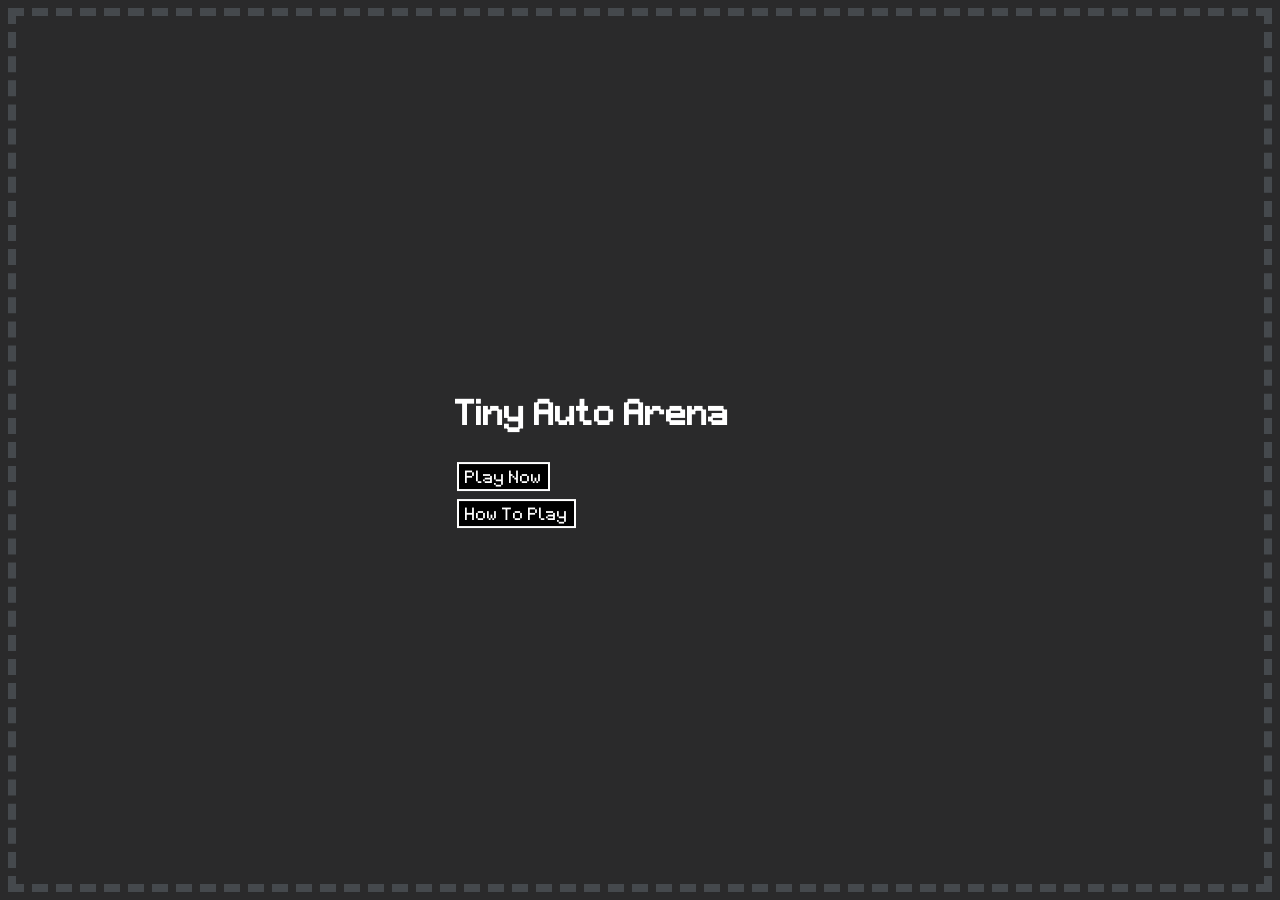
==== index.html @ aeee1eea "..." ====
<html>
    <head>
        <title>Tiny Auto Arena</title>
        <meta charset="UTF-8">
        <meta name="MobileOptimized" content="480"/>
        <link rel="icon" type="image/x-icon" href="favicon.ico">
        <meta name="keywords" content="Adventure">
        <meta name="description" content="A Game">
        <meta name="author" content="Austin Elke">
        <meta name="viewport" content="width=device-width, initial-scale=1.0">
        <meta name="HandheldFriendly" content="true"/>

        <link href='game_style.css?=v1.0' rel='stylesheet'>
        <script defer type="text/javascript" src="game_core.js?=v1.0"></script>
    </head>

    <body onload="Hud(0)">
        <div id="mm">
            <h1>Tiny Auto Arena</h1>
            <button onclick="Hud(1)">Play Now</button>
            <br>
            <button onclick="Hud(2)">How To Play</button>
        </div>

        <div id="htp">
            <h1>How To Play</h1>

            <p>
                <ul>
                    <li>Pick your Hero! (There are lots to pick from!)</li>
                    <li>Buy Potions to boost your heroes attacks!</li>
                    <li>Level Up your Hero to fight more powerful enemies</li>
                    <li>Make it to the top! (or die trying...)</li>
                </ul>
            </p>
            <br>
            <br><br>
            <button onclick="Hud(0)">Ok, Got It</button>
        </div>

        <div id="rooster">
            <h1 style="text-align: center">Class Select</h1> 
            <h3 id="name_of_class" style="text-align: center">Pick A Class</h3>
            <p id="class_description" style="text-align: center">It's too dangerous to go in alone</p>
            <p id="class_icon" class="icns" style="text-align: center">@</p>
            <p id="class_stats" style="text-align: center">Look! So many to choose from.<br><br></p>

            <div id="class_selection_container">
                
            </div>

            <div style="text-align: center">
                <button class="play_bttn" onclick="Hud(3)">Play!</button>
            </div>
        </div>

        <div id="store_front">
            <h1 style="text-align: center">A Quaint Hovel</h1> 
            <h3 id="tavern_day" style="text-align: center">Class Name</h3>
            <p id="name_of_class1" style="text-align: center">the class description</p>
            <p id="class_icon1" class="icns" style="text-align: center">@</p>
            <p id="class_stats1" style="text-align: center">the class stats<br><br></p>

            <table class="tavern" style="margin-left: auto; margin-right: auto; text-align: center;">
                <tr class="tavern">
                    <td class="tavern"><a id="loot_icon" class="icns" style="font-size: 24px; color: rgb(255, 0, 200);">/</a><br><a id="gold_total">1</a></td>
                    <td class="tavern"><a id="loot_icon" class="icns" style="font-size: 24px; color: rgb(255, 0, 0);"><</a><br><a id="gold_total">10</a></td>
                    <td class="tavern"><a id="loot_icon" class="icns" style="font-size: 24px; color: rgb(119, 0, 255);"><</a><br><a id="gold_total">10</a></td>
                    <td class="tavern"><a id="loot_icon" class="icns" style="font-size: 24px; color: rgb(255, 230, 0);"><</a><br><a id="gold_total">10</a></td>
                </tr>
                <tr class="tavern">
                    <td class="tavern"><a id="loot_icon" class="icns" style="font-size: 24px; color: rgb(30, 255, 0);"><</a><br><a id="gold_total">10</a></td>
                    <td class="tavern"><a id="loot_icon" class="icns" style="font-size: 24px; color: rgb(138, 138, 138);"><</a><br><a id="gold_total">10</a></td>
                    <td class="tavern"><a id="loot_icon" class="icns" style="font-size: 24px; color: rgb(0, 183, 255);"><</a><br><a id="gold_total">10</a></td>
                    <td class="tavern"><a id="loot_icon" class="icns" style="font-size: 24px; color: rgb(255, 136, 0);"><</a><br><a id="gold_total">10</a></td>
                </tr>
            </table>

            <br><br>
            
            <table style="margin-left: auto; margin-right: auto;">
                <tr>
                    <th><button class="tavern" onclick="">Bazzar</button></th>
                    <th><button class="tavern">Battle!</button></th>
                    <th><button class="tavern" onclick="">Tavern</button></th>
                </tr>
            </table>

        </div>
        


            


        <div id="fadeElement" class="fade-out"></div>

        <script>
        document.addEventListener('DOMContentLoaded', () => {
            const classButtons = document.querySelectorAll('.class_select');
            classButtons.forEach(button => {
                button.addEventListener('click', () => {
                    const classNum = button.dataset.classNum;
                    if (classNum) {
                        if (typeof class_selection === 'function') {
                            class_selection(parseInt(classNum, 10), button);
                        }
                    }
                });
            });
        });
    </script>
    </body>
</html>
---- game_style.css ----
/* Add this to the TOP of your CSS to fix all sizing issues */
* {
    box-sizing: border-box;
}

@font-face {
    font-family: 'Game_Icns'; /* Choose a name for your font */
    font-weight: normal;
    src: url('test.ttf?v=5.00') format('truetype');
    font-style: normal;
}

@font-face {
    font-family: 'main'; /* Choose a name for your font */
    font-weight: normal;
    src: url(font.otf);
    font-style: normal;
}

body {
    color: #ffffff;
}
.body_class_main_menu {
    background-color: #2a2a2b;
	font-family: 'main';
    border: 8px solid #45494d;
    border-style: dashed;
}

.body_class_hut {
    background-color: #7f3004;
	font-family: 'main';
    border: 8px solid #cf763b;
    border-style: dashed;
}

.body_class_bazzar {
    background-color: #7c142c;
	font-family: 'main';
    border: 8px solid #9c6b65;
    border-style: dashed;
}

.body_class_battle {
    background-color: #7c142c;
	font-family: 'main';
    border: 8px solid #9c6b65;
    border-style: dashed;
}

img {
	image-rendering: pixelated;
}

hr {
	border: 2px solid white;
}

div {
	image-rendering: pixelated;
}


.icns{
    font-family: 'Game_Icns';
}

button {
	background-color: #000000;
	color: #ffffff;
	border: 2px solid #ffffff;

  font-family: 'main';
  text-align: center;
  text-decoration: none;
  display: inline-block;
  font-size: 16px;
  margin: 4px 2px;
  transition-duration: 0.4s;
  cursor: pointer;
}
  
button:hover {
	background-color: #ffffff;
	color: #555555;
  	border: 2px solid #555555;
}

button:disabled {
	pointer-events: none;
	background-color: #555555;
	color: white;

}

/*TERMINAL COLORS!!!!!!*/
.door {
    font-family: 'Game_Icns';
}

.bazzar_red {
    color: #7c142c;
}

.clay_red {
    color: #542b29;
}

.bazzar_brown {
    color: #5f3426;
}

.stone_gray {
    color: #9a9a8e;
}

.gravel_gray {
    color: #9c6b65;
}

.grimestone_gray {
    color: #505050;
}

.flint_gray {
    color: #787878;
}

.limestone_gray {
    color: #9f9f9f;
}

.burrage_1 {
    color: 	#7f3004;
}

.burrage_2 {
    color: #cf763b;
}

.burrage_3 {
    color: #b4901e;
}

.burrage_4 {
    color: 	#8d8638;
}

.burrage_5 {
    color: 	#7a665d;
}

.med_blk_1 {
    color: #2a2a2b;
}

.med_blk_2 {
    color: #373838;
}

.med_blk_3 {
    color: #444548;
}

.med_blk_4 {
    color: #45494d;
}

.med_blk_5 {
    color: #414141;
}

.black {
	color: #000000;
}

.white {
	color: #ffffff;
}

.red {
	color: #ff0000;
}

.cyan {
	color: #67b6bd;
}

.magenta {
	color: #8b3f96;
}

.green {
	color: #55a049;
}

.blue {
	color: #40318d;
}

.yellow {
	color: #bfce72;
}

.brown {
	color: #8b5429;
}

.dark_brown {
	color: #574200;
}

.pink {
	color: #b86962;
}

.dark_gray {
	color: #505050;
}

.gray {
	color: #787878;
}

.lime {
	color: #94e089;
}

.purple {
	color: #7869c4;
}

.light_gray {
	color: #9f9f9f;
}



.class_select.locked {
    background-color: #2b2b2b;
    border: 1px dashed #505050;
    cursor: not-allowed;
    opacity: 0.5;
}

.class_select.locked:hover {
    background-color: #2b2b2b; /* No glow for locked classes */
}

#tap_to_play_button {
    padding: 14px 0px;
	width: 100%;
    border: none;
}

.radar-table {
    border-collapse: collapse;
    table-layout: fixed;
    width: 200px; /* Or whatever width fits your UI */
    
    /* This centers the table container itself */
    margin-left: auto;
    margin-right: auto;

}

.radar-table tr {
    height: 24px;        /* Adjust for desired vertical "scan line" spacing */
}

.radar-table td {
    padding: 2px 0;
    white-space: nowrap;
    overflow: hidden;
}

/* Column 1: "Lvl. X" */
.radar-table td:nth-child(1) {
    width: 60px;
    text-align: left;
}

/* Column 2: The Door/Icon */
.radar-table td:nth-child(2) {
    width: 40px;
    text-align: center;
}

/* Column 3: The Check/Number */
.radar-table td:nth-child(3) {
    width: 40px;
    text-align: right;
    padding-right: 5px;
}

/* Centering the Stats screen to match Menu and Battle */
#mm {
    position: absolute;
    top: 50%;
    left: 50%;
    transform: translate(-50%, -50%);
    width: 80%;
    max-width: 400px; /* Keeps it from getting too wide on desktop */
    height: auto;
    max-height: 85vh; /* Prevents it from bleeding off the top/bottom */
    overflow-y: auto; /* Adds scroll if the inventory gets huge */
    padding: 15px;
    box-sizing: border-box;
    z-index: 100; /* Keeps it above the dungeon floor */
}

#rooster {
    position: absolute;
    top: 50%;
    left: 50%;
    transform: translate(-50%, -50%);
    width: 80%;
    max-width: 400px; /* Keeps it from getting too wide on desktop */
    height: auto;
    max-height: 85vh; /* Prevents it from bleeding off the top/bottom */
    overflow-y: auto; /* Adds scroll if the inventory gets huge */
    padding: 15px;
    box-sizing: border-box;
    z-index: 1; /* Keeps it above the dungeon floor */
}

#bazzar {
    position: absolute;
    top: 50%;
    left: 50%;
    transform: translate(-50%, -50%);
    width: 80%;
    max-width: 400px; /* Keeps it from getting too wide on desktop */
    height: auto;
    max-height: 85vh; /* Prevents it from bleeding off the top/bottom */
    overflow-y: auto; /* Adds scroll if the inventory gets huge */
    padding: 15px;
    box-sizing: border-box;
    z-index: 1; /* Keeps it above the dungeon floor */
}

#store_front {
    position: absolute;
    top: 50%;
    left: 50%;
    transform: translate(-50%, -50%);
    width: 80%;
    max-width: 400px; /* Keeps it from getting too wide on desktop */
    height: auto;
    max-height: 85vh; /* Prevents it from bleeding off the top/bottom */
    overflow-y: auto; /* Adds scroll if the inventory gets huge */
    padding: 15px;
    box-sizing: border-box;
    z-index: 1; /* Keeps it above the dungeon floor */
}

#class_icon {
    font-size: 24px;
}

#class_icon1 {
    font-size: 36px;
}

.class_select {
    width: 48px;
    height: 48px;
    background-color: #000000;
    color: #ffffff;
    border: 3px solid #ffffff;
    font-family: 'Game_Icns';
    transition: background-color 0.4s;
}

.class_select:has(a.red):hover,
.class_select:has(a.red).selected {
    background-color: #ff6666;
}

.class_select:has(a.blue):hover,
.class_select:has(a.blue).selected {
    background-color: #6666ff;
}

.class_select:has(a.brown):hover,
.class_select:has(a.brown).selected {
    background-color: #574200;
}

.class_select:has(a.green):hover,
.class_select:has(a.green).selected {
    background-color: #66ff66;
}

.class_select:has(a.yellow):hover,
.class_select:has(a.yellow).selected {
    background-color: #ffff66;
}

.class_select:has(a.purple):hover,
.class_select:has(a.purple).selected {
    background-color: #ff66ff;
}

.class_select:has(a.lime):hover,
.class_select:has(a.lime).selected {
    background-color: #ccff66;
}

.class_select:has(a.cyan):hover,
.class_select:has(a.cyan).selected {
    background-color: #66ffff;
}

.class_select:has(a.magenta):hover,
.class_select:has(a.magenta).selected {
    background-color: #ff66ff;
}

/* Hooman - Bright White Glow */
.class_select:has(a.white):hover,
.class_select:has(a.white).selected {
    background-color: #e0e0e0;
}

#fadeElement {
    position: fixed;
    top: 0;
    bottom: 0;
    left: 0;
    right: 0;
    background-color: #000000;
    z-index: 3;
    pointer-events: none;
  opacity: 1;
  transition: opacity 1s ease-in-out; /* Controls speed and smoothness */
}
.fade-out {
  opacity: 0 !important; /* Forces the element to become transparent */
}

table.tavern {
    border-collapse: separate;
    width: auto;
}

table.tavern tr {
    display: grid;
    grid-template-columns: repeat(4, auto); 
    justify-content: center;                
    gap: 8px; 
    margin-bottom: 8px;                                
}

td.tavern, th.tavern {
    display: block;
    box-sizing: border-box;
    border: 4px solid #b4901e;
    padding: 8px;
    aspect-ratio: 1 / 1;
    width: 65px;
}


button.tavern {
	background-color: #8d8638;
	color: #ffffff;
	border: 4px solid #b4901e;

  font-family: 'main';
  text-align: center;
  text-decoration: none;
  display: inline-block;
  font-size: 16px;
  padding: 7px 16px;
  margin: 8px 4px;
  transition-duration: 0.4s;
  cursor: pointer;
}
  
button.tavern:hover {
	background-color: #b4901e;
	color: #ffffff;
  	border: 4px solid #8d8638;
}
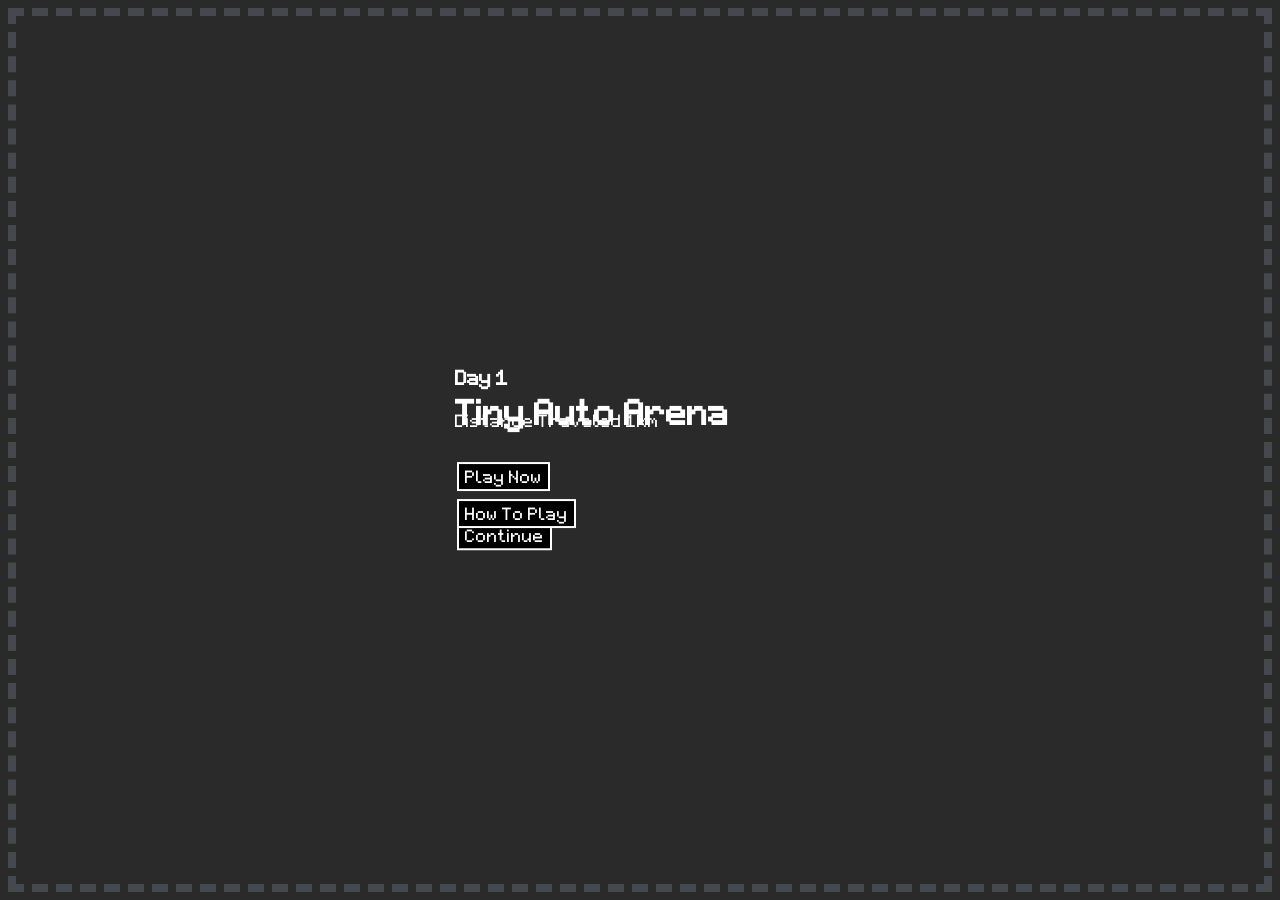
==== commit 7e014708: "... ..." ====
--- a/index.html
+++ b/index.html
@@ -55,24 +55,31 @@
         </div>
 
         <div id="store_front">
-            <h1 style="text-align: center">A Quaint Hovel</h1> 
-            <h3 id="tavern_day" style="text-align: center">Class Name</h3>
+            <h1 style="text-align: center">A Simple Camp</h1> 
+            <h3 id="tavern_day" style="text-align: center">Day 0 <br> Distance Traveled 1km</h3>
             <p id="name_of_class1" style="text-align: center">the class description</p>
             <p id="class_icon1" class="icns" style="text-align: center">@</p>
+            <p id="class_level" style="text-align: center">Level 1</p>
             <p id="class_stats1" style="text-align: center">the class stats<br><br></p>
 
             <table class="tavern" style="margin-left: auto; margin-right: auto; text-align: center;">
                 <tr class="tavern">
-                    <td class="tavern"><a id="loot_icon" class="icns" style="font-size: 24px; color: rgb(255, 0, 200);">/</a><br><a id="gold_total">1</a></td>
-                    <td class="tavern"><a id="loot_icon" class="icns" style="font-size: 24px; color: rgb(255, 0, 0);"><</a><br><a id="gold_total">10</a></td>
-                    <td class="tavern"><a id="loot_icon" class="icns" style="font-size: 24px; color: rgb(119, 0, 255);"><</a><br><a id="gold_total">10</a></td>
-                    <td class="tavern"><a id="loot_icon" class="icns" style="font-size: 24px; color: rgb(255, 230, 0);"><</a><br><a id="gold_total">10</a></td>
+                    <td class="tavern"><a id="loot_icon" class="icns" style="font-size: 24px; color: rgb(255, 196, 0);">/</a><br><a id="gold_total">1</a></td>
+                    <td class="tavern"><a id="loot_icon" class="icns" style="font-size: 24px; color: rgb(255, 0, 0);"><</a><br><a id="hth_pot_total">10</a></td>
+                    <td class="tavern"><a id="loot_icon" class="icns" style="font-size: 24px; color: rgb(55, 255, 0);"><</a><br><a id="pos_pot_total">10</a></td>
+                    <td class="tavern"><a id="loot_icon" class="icns" style="font-size: 24px; color: rgb(153, 0, 255);"><</a><br><a id="arm_pot_total">10</a></td>
                 </tr>
                 <tr class="tavern">
-                    <td class="tavern"><a id="loot_icon" class="icns" style="font-size: 24px; color: rgb(30, 255, 0);"><</a><br><a id="gold_total">10</a></td>
-                    <td class="tavern"><a id="loot_icon" class="icns" style="font-size: 24px; color: rgb(138, 138, 138);"><</a><br><a id="gold_total">10</a></td>
-                    <td class="tavern"><a id="loot_icon" class="icns" style="font-size: 24px; color: rgb(0, 183, 255);"><</a><br><a id="gold_total">10</a></td>
-                    <td class="tavern"><a id="loot_icon" class="icns" style="font-size: 24px; color: rgb(255, 136, 0);"><</a><br><a id="gold_total">10</a></td>
+                    <td class="tavern"><a id="loot_icon" class="icns" style="font-size: 24px; color: rgb(255, 85, 0);"><</a><br><a id="dmg_pot_total">10</a></td>
+                    <td class="tavern"><a id="loot_icon" class="icns" style="font-size: 24px; color: rgb(0, 204, 255);"><</a><br><a id="spd_pot_total">10</a></td>
+                    <td class="tavern"><a id="loot_icon" class="icns" style="font-size: 24px; color: rgb(0, 183, 255);"><</a><br><a id="food_total">10</a></td>
+                    <td class="tavern"><a id="loot_icon" class="icns" style="font-size: 24px; color: rgb(255, 136, 0);"><</a><br><a id="water_total">10</a></td>
+                </tr>
+                <tr class="tavern">
+                    <td class="tavern"><a id="loot_icon" class="icns" style="font-size: 24px; color: rgb(80, 27, 0);"><</a><br><a id="wood_total">10</a></td>
+                    <td class="tavern"><a id="loot_icon" class="icns" style="font-size: 24px; color: rgb(255, 255, 255);"><</a><br><a id="steel_total">10</a></td>
+                    <td class="tavern"><a id="loot_icon" class="icns" style="font-size: 24px; color: rgb(255, 0, 0);"><</a><br><a id="ruby_total">10</a></td>
+                    <td class="tavern"><a id="loot_icon" class="icns" style="font-size: 24px; color: rgb(147, 224, 221);"><</a><br><a id="daimond_total">10</a></td>
                 </tr>
             </table>
 
@@ -80,9 +87,9 @@
             
             <table style="margin-left: auto; margin-right: auto;">
                 <tr>
-                    <th><button class="tavern" onclick="">Bazzar</button></th>
-                    <th><button class="tavern">Battle!</button></th>
-                    <th><button class="tavern" onclick="">Tavern</button></th>
+                    <th><button class="tavern" onclick="">Actions</button></th>
+                    <th><button class="tavern">Embark</button></th>
+                    <th><button class="tavern" onclick="">Rest</button></th>
                 </tr>
             </table>
 
@@ -94,6 +101,14 @@
 
 
         <div id="fadeElement" class="fade-out"></div>
+        <div id="day_counter_hud">
+            <h3>Day 1</h3>
+            <p>Distance Traveled 1km</p>
+
+            <br><br><br>
+
+            <button>Continue</button>
+        </div>
 
         <script>
         document.addEventListener('DOMContentLoaded', () => {
--- a/game_style.css
+++ b/game_style.css
@@ -483,3 +483,18 @@
 	color: #ffffff;
   	border: 4px solid #8d8638;
 }
+
+#day_counter_hud {
+    position: absolute;
+    top: 50%;
+    left: 50%;
+    transform: translate(-50%, -50%);
+    width: 80%;
+    max-width: 400px;
+    height: auto;
+    max-height: 85vh;
+    overflow-y: auto;
+    padding: 15px;
+    box-sizing: border-box;
+    z-index: 5;
+}
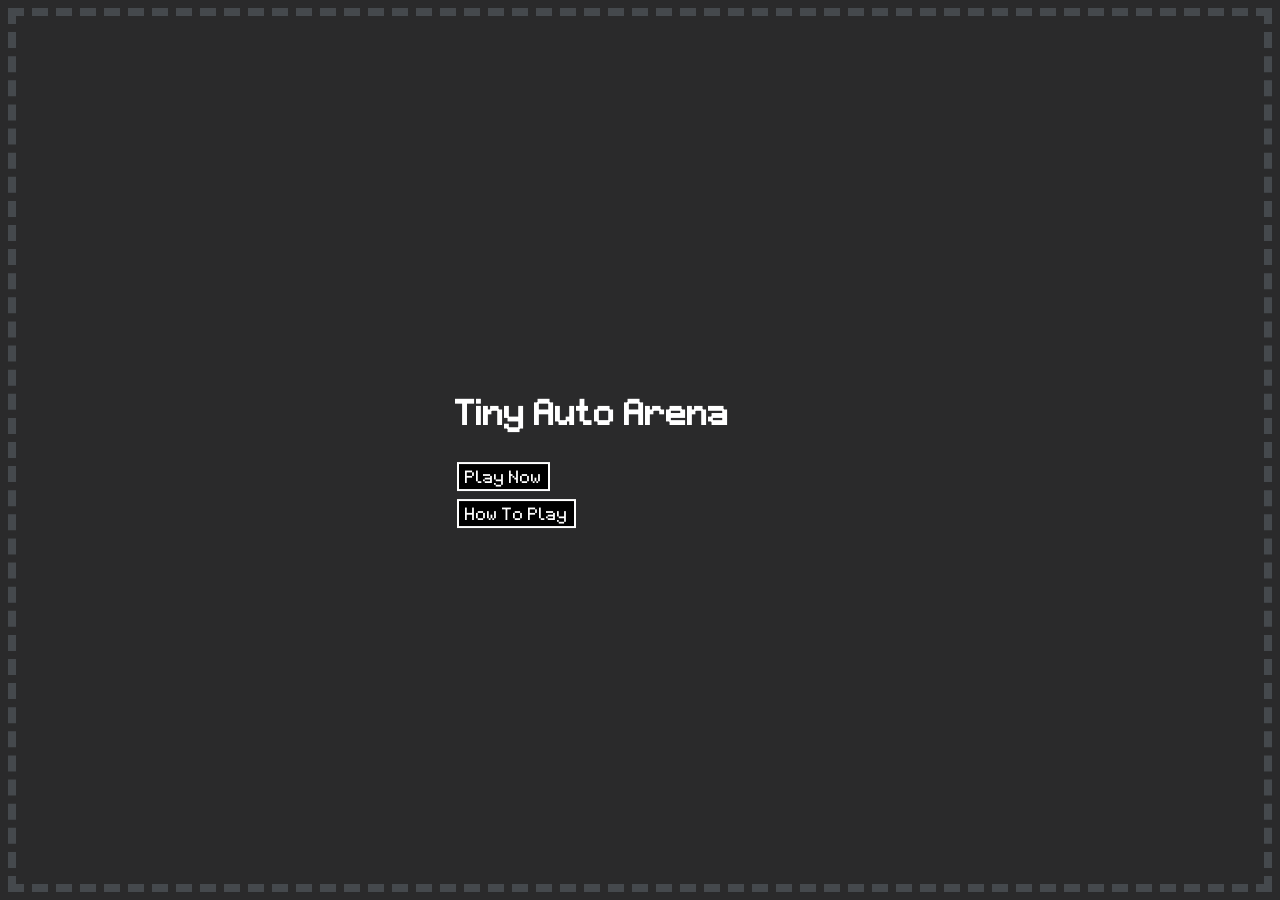
==== commit ba4a13de: "... ..." ====
--- a/index.html
+++ b/index.html
@@ -88,7 +88,7 @@
             <table style="margin-left: auto; margin-right: auto;">
                 <tr>
                     <th><button class="tavern" onclick="">Actions</button></th>
-                    <th><button class="tavern">Embark</button></th>
+                    <th><button class="tavern" onclick="Hud(5)">Embark</button></th>
                     <th><button class="tavern" onclick="">Rest</button></th>
                 </tr>
             </table>
@@ -101,13 +101,14 @@
 
 
         <div id="fadeElement" class="fade-out"></div>
+
         <div id="day_counter_hud">
-            <h3>Day 1</h3>
-            <p>Distance Traveled 1km</p>
+            <h3 id="embark_day_counter">Day 1</h3>
+            <p id="embark_distance_counter">Distance Traveled 1km</p>
 
             <br><br><br>
 
-            <button>Continue</button>
+            <button id="embark_cont_bttn" onclick="Hud(6)">Continue</button>
         </div>
 
         <script>
--- a/game_style.css
+++ b/game_style.css
@@ -42,9 +42,51 @@
 }
 
 .body_class_battle {
-    background-color: #7c142c;
-	font-family: 'main';
-    border: 8px solid #9c6b65;
+    background-color: #373838;
+	font-family: 'main';
+    border: 8px solid #45494d;
+    border-style: dashed;
+}
+
+.body_class_dominica_garden {
+    background-color: #475c6c;
+	font-family: 'main';
+    border: 8px solid #8a8583;
+    border-style: dashed;
+}
+
+.body_class_arabiana_desert {
+    background-color: #eed7a1;
+	font-family: 'main';
+    border: 8px solid #f7efd3;
+    border-style: dashed;
+}
+
+.body_class_samarsha_swamp {
+    background-color: #a0b023;
+	font-family: 'main';
+    border: 8px solid #a2d01f;
+    border-style: dashed;
+}
+
+.body_class_podzil_woodlands {
+    background-color: #5f3426;
+	font-family: 'main';
+    border: 8px solid #a59075;
+    border-style: dashed;
+}
+
+.body_class_tropicanza_isles {
+    background-color: #76eff2;
+	font-family: 'main';
+    border: 8px solid #feffae;
+    border-style: dashed;
+}
+
+.body_class_farma_flatlands {
+    background-color: #9db055;
+	font-family: 'main';
+    border: 8px solid #f2d662;
     border-style: dashed;
 }
 
@@ -96,78 +138,6 @@
 /*TERMINAL COLORS!!!!!!*/
 .door {
     font-family: 'Game_Icns';
-}
-
-.bazzar_red {
-    color: #7c142c;
-}
-
-.clay_red {
-    color: #542b29;
-}
-
-.bazzar_brown {
-    color: #5f3426;
-}
-
-.stone_gray {
-    color: #9a9a8e;
-}
-
-.gravel_gray {
-    color: #9c6b65;
-}
-
-.grimestone_gray {
-    color: #505050;
-}
-
-.flint_gray {
-    color: #787878;
-}
-
-.limestone_gray {
-    color: #9f9f9f;
-}
-
-.burrage_1 {
-    color: 	#7f3004;
-}
-
-.burrage_2 {
-    color: #cf763b;
-}
-
-.burrage_3 {
-    color: #b4901e;
-}
-
-.burrage_4 {
-    color: 	#8d8638;
-}
-
-.burrage_5 {
-    color: 	#7a665d;
-}
-
-.med_blk_1 {
-    color: #2a2a2b;
-}
-
-.med_blk_2 {
-    color: #373838;
-}
-
-.med_blk_3 {
-    color: #444548;
-}
-
-.med_blk_4 {
-    color: #45494d;
-}
-
-.med_blk_5 {
-    color: #414141;
 }
 
 .black {
